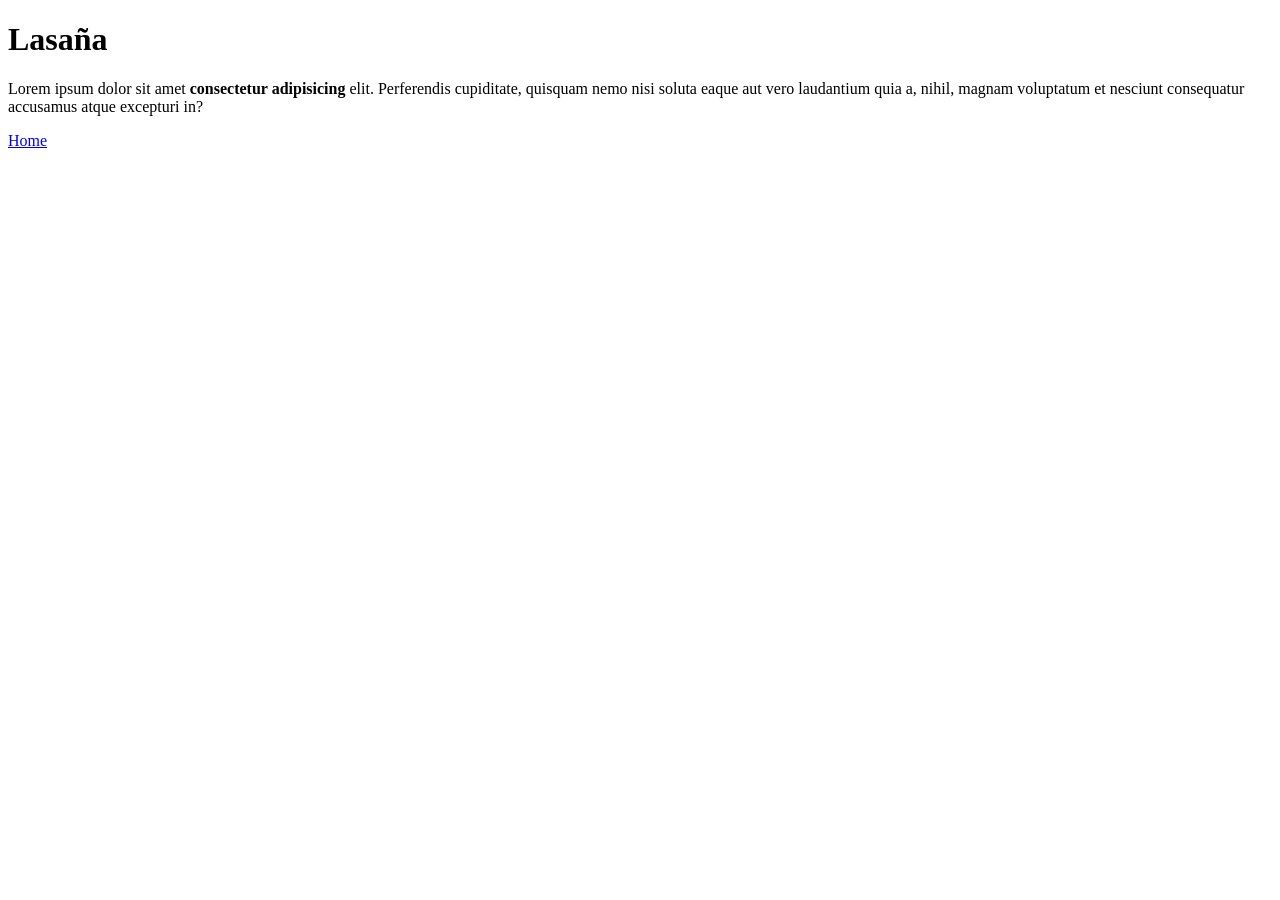
==== recipes/lasagna.html @ 4fde21a0 "Creación de links de index a lasagna y viceversa Se añadió codigo html para indexar la dirección de " ====
<!DOCTYPE html>
<html lang="en">
    <head>
        <meta charset="UTF-8">
        <meta name="viewport" content="width=device-width, initial-scale=1.0">
        <title> Lasagna</title>
    </head>

    <body>
        <h1> Lasaña</h1>
        <p>
        Lorem ipsum dolor sit amet <strong> consectetur adipisicing </strong> elit. Perferendis cupiditate, quisquam nemo nisi soluta eaque aut vero laudantium quia a, nihil, magnam voluptatum et nesciunt consequatur accusamus atque excepturi in?
        </p>
        <a href="../index.html">Home</a>
    </body>
</html>
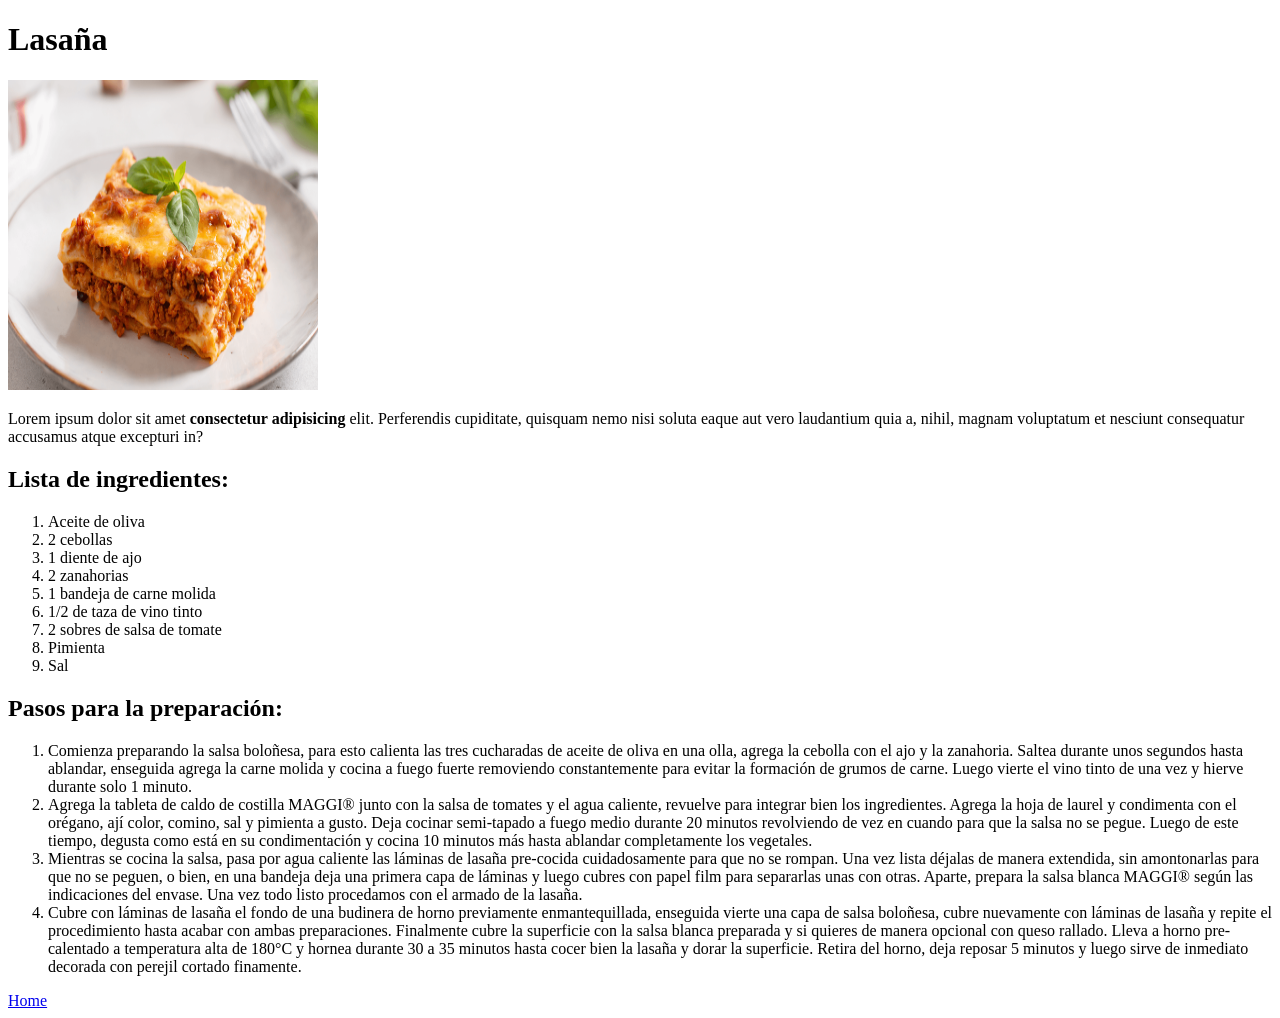
==== commit be079a59: "Adición de imagen y pasos para hacer lasaña Se añadió la imagen de lasaña a la pagina lasagna.html y" ====
--- a/recipes/lasagna.html
+++ b/recipes/lasagna.html
@@ -8,9 +8,39 @@
 
     <body>
         <h1> Lasaña</h1>
+        <img src="../imagenes/lasagna.png" alt="Imagen de plato de lasagna" width="310" height="310">
         <p>
         Lorem ipsum dolor sit amet <strong> consectetur adipisicing </strong> elit. Perferendis cupiditate, quisquam nemo nisi soluta eaque aut vero laudantium quia a, nihil, magnam voluptatum et nesciunt consequatur accusamus atque excepturi in?
         </p>
+        <p2>
+            <h2>Lista de ingredientes:</h2>
+            <ol>
+                <li>Aceite de oliva</li>
+                <li>2 cebollas</li>
+                <li>1 diente de ajo</li>
+                <li>2 zanahorias</li>
+                <li>1 bandeja de carne molida</li>
+                <li>1/2 de taza de vino tinto</li>
+                <li>2 sobres de salsa de tomate</li>
+                <li>Pimienta</li>
+                <li>Sal</li>
+            </ol>
+        </p2>
+
+        <p3>
+            <h2>Pasos para la preparación:</h2>
+            <ol>
+                <li>Comienza preparando la salsa boloñesa, 
+                    para esto calienta las tres cucharadas de aceite 
+                    de oliva en una olla, agrega la cebolla con el ajo
+                     y la zanahoria. Saltea durante unos segundos hasta ablandar, 
+                     enseguida agrega la carne molida y cocina a fuego fuerte removiendo 
+                     constantemente para evitar la formación de grumos de carne. Luego vierte el vino tinto de una vez y hierve durante solo 1 minuto.</li>
+                <li>Agrega la tableta de caldo de costilla MAGGI® junto con la salsa de tomates y el agua caliente, revuelve para integrar bien los ingredientes. Agrega la hoja de laurel y condimenta con el orégano, ají color, comino, sal y pimienta a gusto. Deja cocinar semi-tapado a fuego medio durante 20 minutos revolviendo de vez en cuando para que la salsa no se pegue. Luego de este tiempo, degusta como está en su condimentación y cocina 10 minutos más hasta ablandar completamente los vegetales.<br></li>
+                <li>Mientras se cocina la salsa, pasa por agua caliente las láminas de lasaña pre-cocida cuidadosamente para que no se rompan. Una vez lista déjalas de manera extendida, sin amontonarlas para que no se peguen, o bien, en una bandeja deja una primera capa de láminas y luego cubres con papel film para separarlas unas con otras. Aparte, prepara la salsa blanca MAGGI® según las indicaciones del envase. Una vez todo listo procedamos con el armado de la lasaña.<br></li>
+                <li>Cubre con láminas de lasaña el fondo de una budinera de horno previamente enmantequillada, enseguida vierte una capa de salsa boloñesa, cubre nuevamente con láminas de lasaña y repite el procedimiento hasta acabar con ambas preparaciones. Finalmente cubre la superficie con la salsa blanca preparada y si quieres de manera opcional con queso rallado. Lleva a horno pre-calentado a temperatura alta de 180°C y hornea durante 30 a 35 minutos hasta cocer bien la lasaña y dorar la superficie. Retira del horno, deja reposar 5 minutos y luego sirve de inmediato decorada con perejil cortado finamente.</li>
+            </ol>
+        </p3>
         <a href="../index.html">Home</a>
     </body>
 </html>
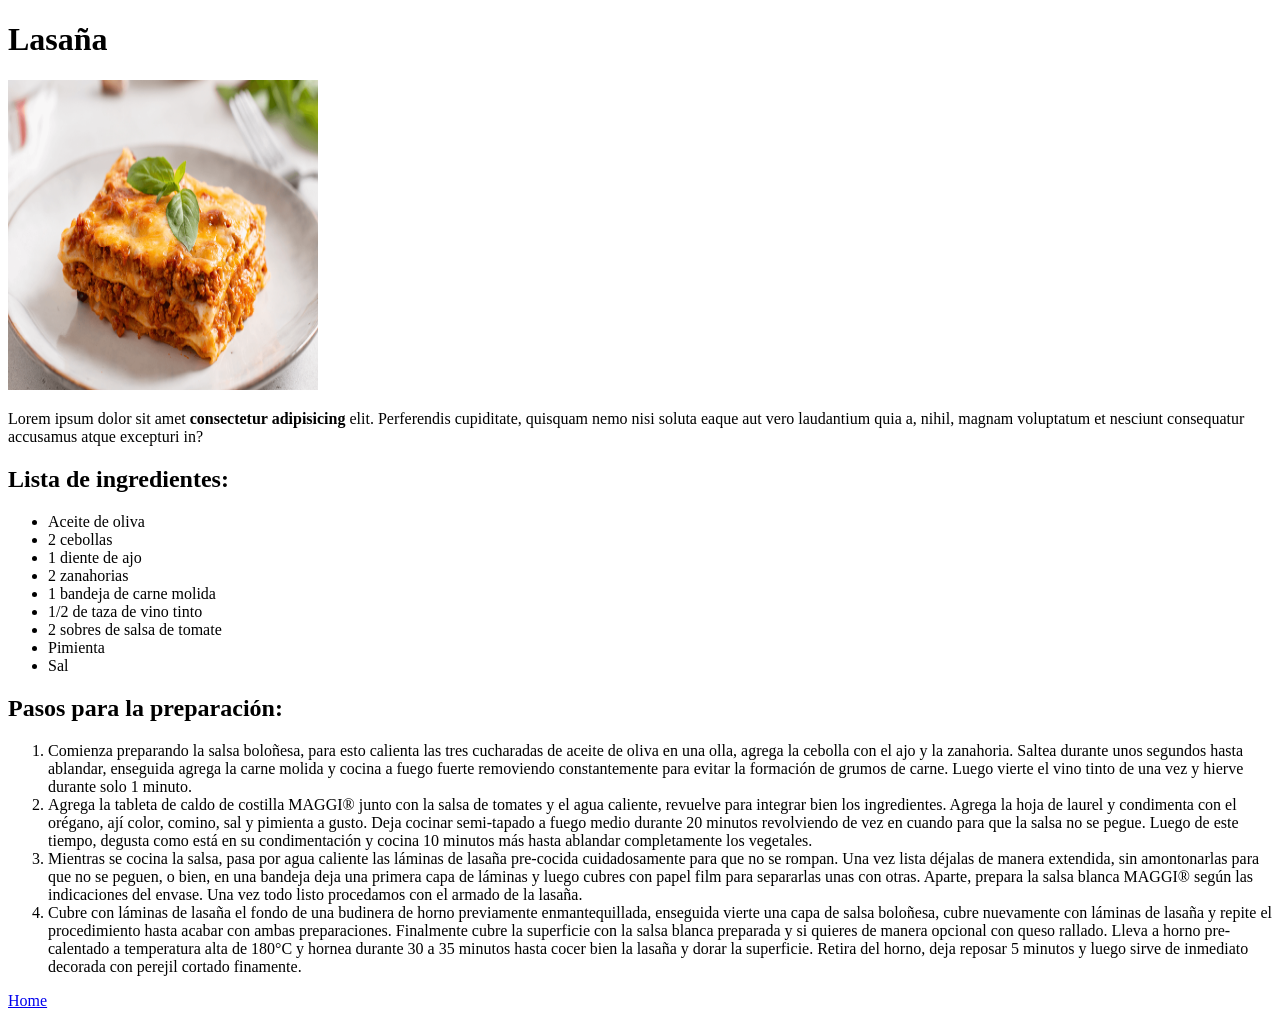
==== commit c9777ef9: "Cambiar lista de pasos de <ol> a <ul>" ====
--- a/recipes/lasagna.html
+++ b/recipes/lasagna.html
@@ -14,7 +14,7 @@
         </p>
         <p2>
             <h2>Lista de ingredientes:</h2>
-            <ol>
+            <ul>
                 <li>Aceite de oliva</li>
                 <li>2 cebollas</li>
                 <li>1 diente de ajo</li>
@@ -24,7 +24,7 @@
                 <li>2 sobres de salsa de tomate</li>
                 <li>Pimienta</li>
                 <li>Sal</li>
-            </ol>
+            </ul>
         </p2>
 
         <p3>
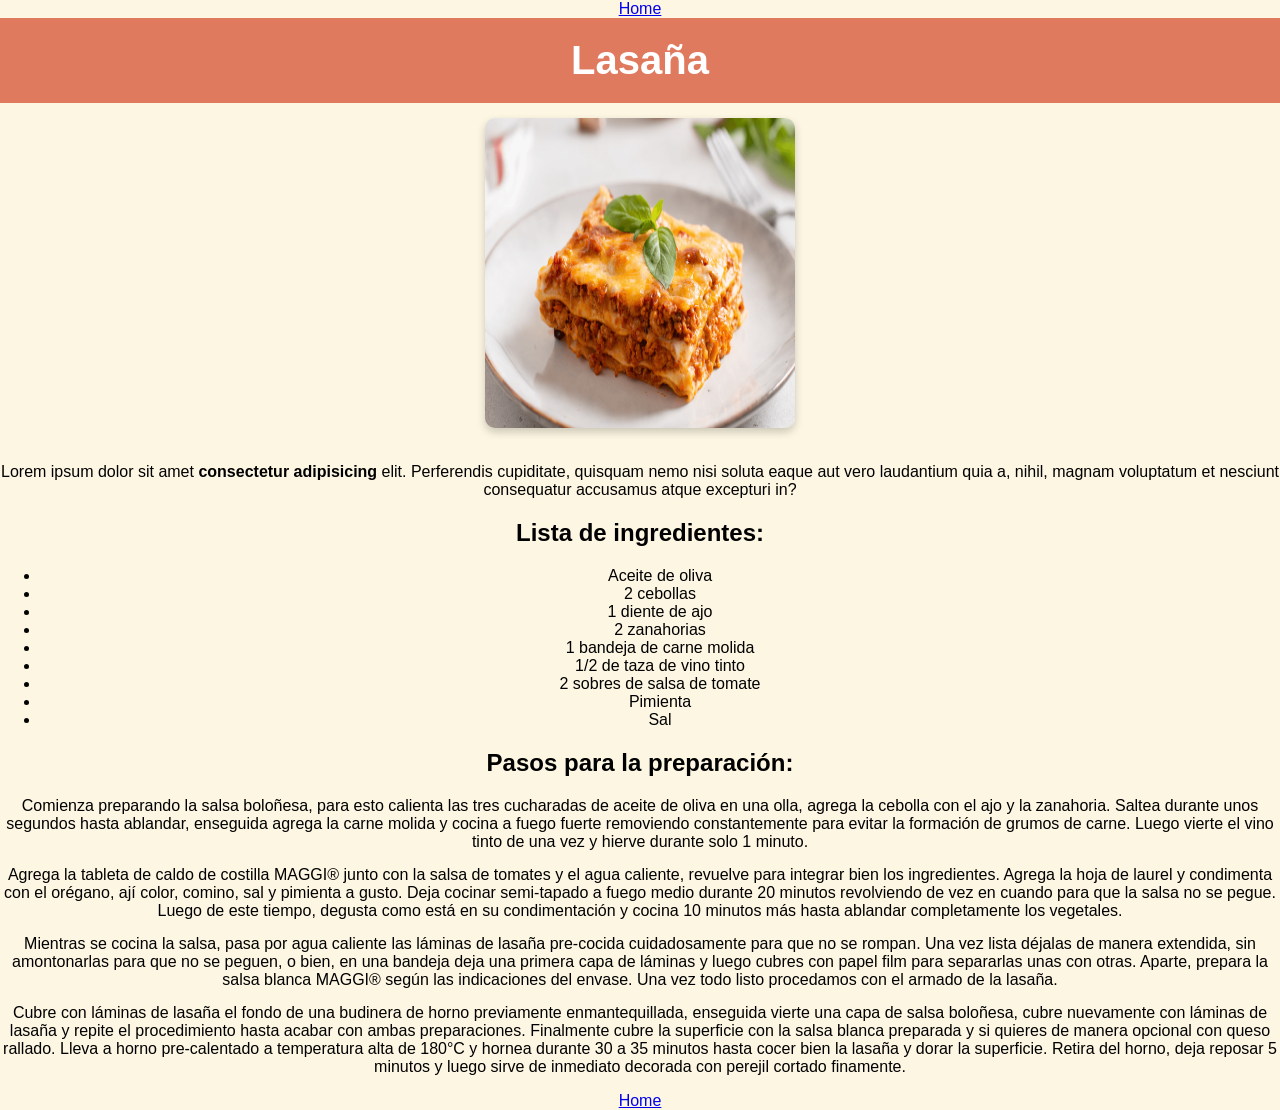
==== commit db07ffff: "Se añadió archivo css, se aplicó cambios en estilo en las 3 páginas y se añadió una imágen al index" ====
--- a/recipes/lasagna.html
+++ b/recipes/lasagna.html
@@ -3,9 +3,10 @@
     <head>
         <meta charset="UTF-8">
         <meta name="viewport" content="width=device-width, initial-scale=1.0">
+        <link rel="stylesheet" href="../css/style.css">
         <title> Lasagna</title>
     </head>
-
+    <a href="../index.html">Home</a>
     <body>
         <h1> Lasaña</h1>
         <img src="../imagenes/lasagna.png" alt="Imagen de plato de lasagna" width="310" height="310">
--- a/css/style.css
+++ b/css/style.css
@@ -0,0 +1,46 @@
+/* Estilos generales */
+body {
+    font-family: Arial, Helvetica, sans-serif;
+    background-color: #fdf6e3; /* tono cálido */
+    margin: 0;
+    padding: 0;
+    text-align: center;
+}
+
+/* Encabezado */
+h1 {
+    background-color: #e07a5f;
+    color: white;
+    padding: 20px;
+    margin: 0;
+    font-size: 2.5em;
+}
+
+/* Lista de recetas */
+ol {
+    list-style: none;
+    padding: 0;
+}
+
+ol li {
+    margin: 15px 0;
+}
+
+ol li a {
+    text-decoration: none;
+    color: #3d405b;
+    font-weight: bold;
+    font-size: 1.2em;
+    transition: color 0.3s ease;
+}
+
+ol li a:hover {
+    color: #e07a5f;
+}
+
+/* Imágenes */
+img {
+    border-radius: 10px;
+    margin: 15px;
+    box-shadow: 0 4px 8px rgba(0,0,0,0.2);
+}
